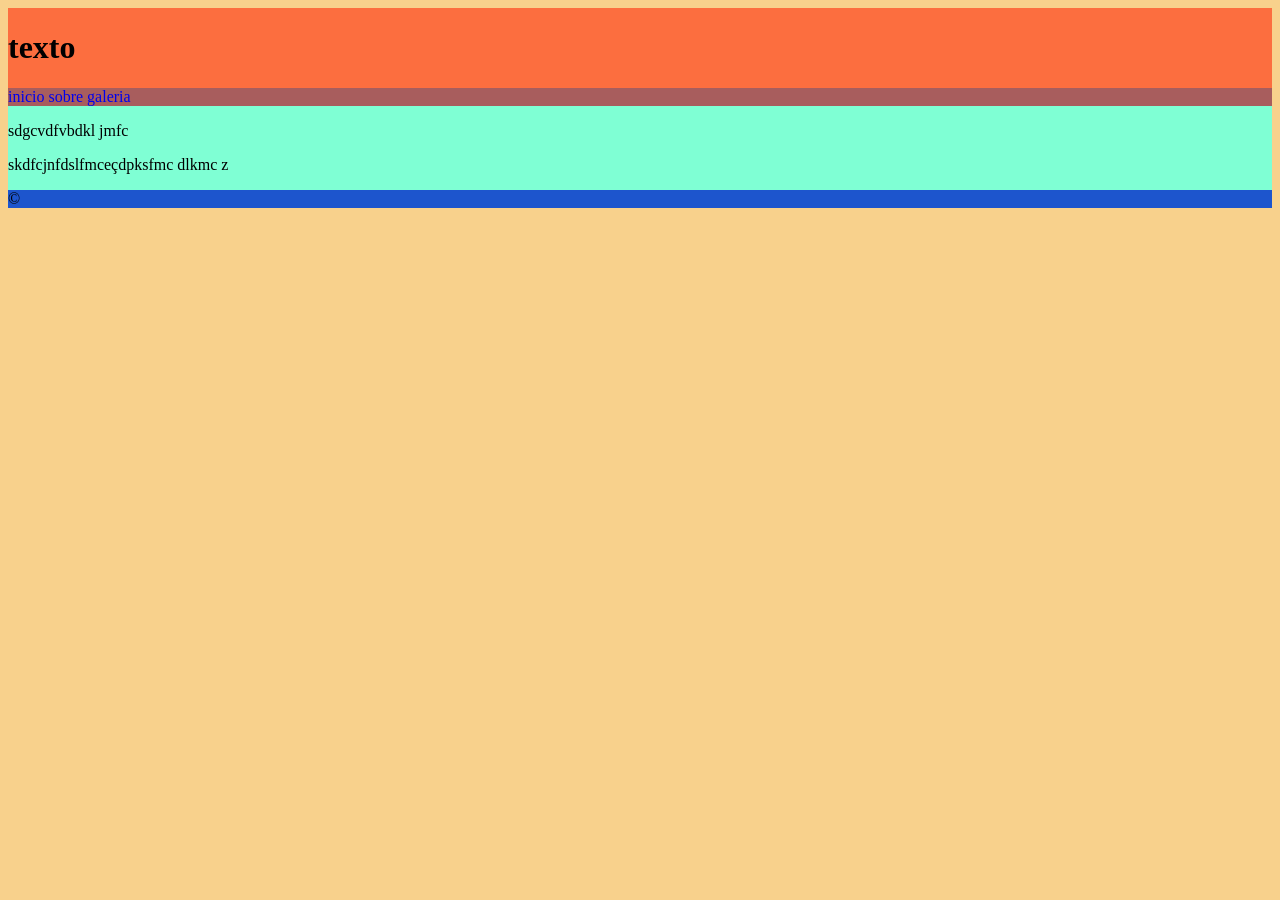
==== index.html @ 5187b65f "Add files via upload" ====
<!DOCTYPE html>
<html lang="en">
<head>
    <meta charset="UTF-8">
    <meta name="viewport" content="width=device-width, initial-scale=1.0">
    <link rel="stylesheet" href="style.css">
    <title>alguma coisa</title>
</head>
<body>
    <div class="grid">
    <header>
        <h1>
            texto
        </h1>
    </header>
    <nav>
        <a href="#inicio">inicio</a>
        <a href="#sobre">sobre</a>
        <a href="html/projeto-midias/galeria.html"> galeria</a>
    </nav>
    <main>
        <section>
            <p>sdgcvdfvbdkl jmfc </p>
        </section>
        <section>
            <p>
                skdfcjnfdslfmceçdpksfmc dlkmc z
            </p>
            <a href="" target="_blank" rel="nooper noreferrer"></a>
        </section>

    </main>
    <footer>
        &copy;
    </footer>
</div>
</body>
</html>
---- style.css ----
body{
    background-color: #f8d18c;
}
.grid{
    background-color: #f9c771;
    display: grid;
    grid-template-rows: 
    100px, 30px, 1fr,50px;
    grid-template-areas: 
    "header"
    "nav"
    "main"
    "footer";
}
header{
    grid-area: header;
    background-color: #ff000072;
}
nav{
    background-color: #a85d5d;
    grid-area: nav;
}
nav a{
    text-decoration: none;
}
main{
    grid-area: main;
    background-color: aquamarine;
}
footer{
    grid-area: footer;
    background-color: #1d55cd;
}
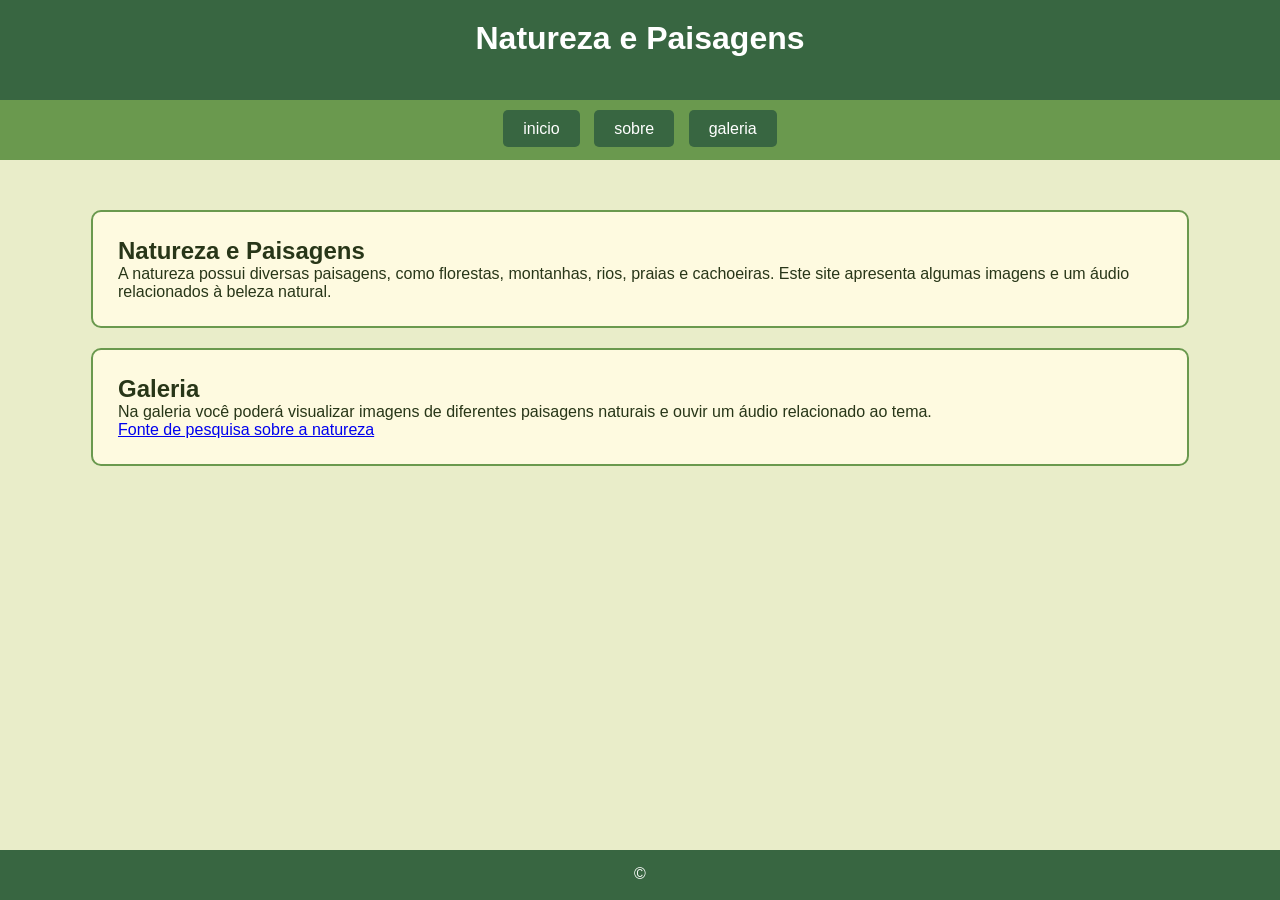
==== commit c663a6b7: "Add files via upload" ====
--- a/index.html
+++ b/index.html
@@ -4,31 +4,34 @@
     <meta charset="UTF-8">
     <meta name="viewport" content="width=device-width, initial-scale=1.0">
     <link rel="stylesheet" href="style.css">
-    <title>alguma coisa</title>
+    <title>Natureza e Paisagens</title>
 </head>
 <body>
     <div class="grid">
     <header>
         <h1>
-            texto
+            Natureza e Paisagens
         </h1>
     </header>
     <nav>
-        <a href="#inicio">inicio</a>
-        <a href="#sobre">sobre</a>
+        <a href="#header">inicio</a>
+        <a href="#footer">sobre</a>
         <a href="html/projeto-midias/galeria.html"> galeria</a>
     </nav>
     <main>
         <section>
-            <p>sdgcvdfvbdkl jmfc </p>
+            <h2>Natureza e Paisagens</h2>
+                <p>A natureza possui diversas paisagens, como florestas, montanhas, rios, praias e cachoeiras. Este site apresenta algumas imagens e um áudio relacionados à beleza natural.
+            </p>
         </section>
-        <section>
-            <p>
-                skdfcjnfdslfmceçdpksfmc dlkmc z
+            <section>
+                <h2>Galeria</h2>
+                <p>Na galeria você poderá visualizar imagens de diferentes paisagens naturais e ouvir um áudio relacionado ao tema.
             </p>
-            <a href="" target="_blank" rel="nooper noreferrer"></a>
+            <a href="https://pt.wikipedia.org/wiki/Natureza" target="_blank" rel="noopener noreferrer">
+                Fonte de pesquisa sobre a natureza
+            </a>
         </section>
-
     </main>
     <footer>
         &copy;
--- a/style.css
+++ b/style.css
@@ -1,33 +1,88 @@
+*{
+    box-sizing:border-box;
+    padding:0;
+    margin:0;
+}
+
 body{
-    background-color: #f8d18c;
+    background-color:#dcecc9;
+    font-family:Arial,sans-serif;
 }
+
 .grid{
-    background-color: #f9c771;
-    display: grid;
-    grid-template-rows: 
-    100px, 30px, 1fr,50px;
-    grid-template-areas: 
-    "header"
-    "nav"
-    "main"
-    "footer";
+    background-color:#f4f1de;
+    display:grid;
+    width:100%;
+    min-height:100vh;
+    grid-template-rows:100px 60px 1fr 50px;
+    grid-template-areas:
+        "header"
+        "nav"
+        "main"
+        "footer";
+    text-align:center;
 }
+
 header{
-    grid-area: header;
-    background-color: #ff000072;
+    grid-area:header;
+    background-color:#386641;
+    color:white;
+    padding:20px;
 }
+
+header a{
+    color:#f2e8cf;
+}
+
 nav{
-    background-color: #a85d5d;
-    grid-area: nav;
+    grid-area:nav;
+    background-color:#6a994e;
+    padding:20px;
 }
+
 nav a{
-    text-decoration: none;
+    background-color:#386641;
+    color:white;
+    text-decoration:none;
+    padding:10px 20px;
+    margin:5px;
+    border-radius:5px;
 }
+
+nav a:hover{
+    background-color:#bc6c25;
+    color:white;
+}
+
 main{
-    grid-area: main;
-    background-color: aquamarine;
+    grid-area:main;
+    background-color:#e9edc9;
+    padding:30px;
 }
+
+main section{
+    width:90%;
+    max-width:1200px;
+    margin:20px auto;
+    padding:25px;
+    background-color:#fefae0;
+    border:2px solid #6a994e;
+    border-radius:10px;
+    text-align:start;
+    color:#283618;
+}
+
+main img{
+    display:block;
+    max-width:100%;
+    width:600px;
+    margin:auto;
+    border-radius:10px;
+}
+
 footer{
-    grid-area: footer;
-    background-color: #1d55cd;
+    grid-area:footer;
+    background-color:#386641;
+    color:white;
+    padding:15px;
 }
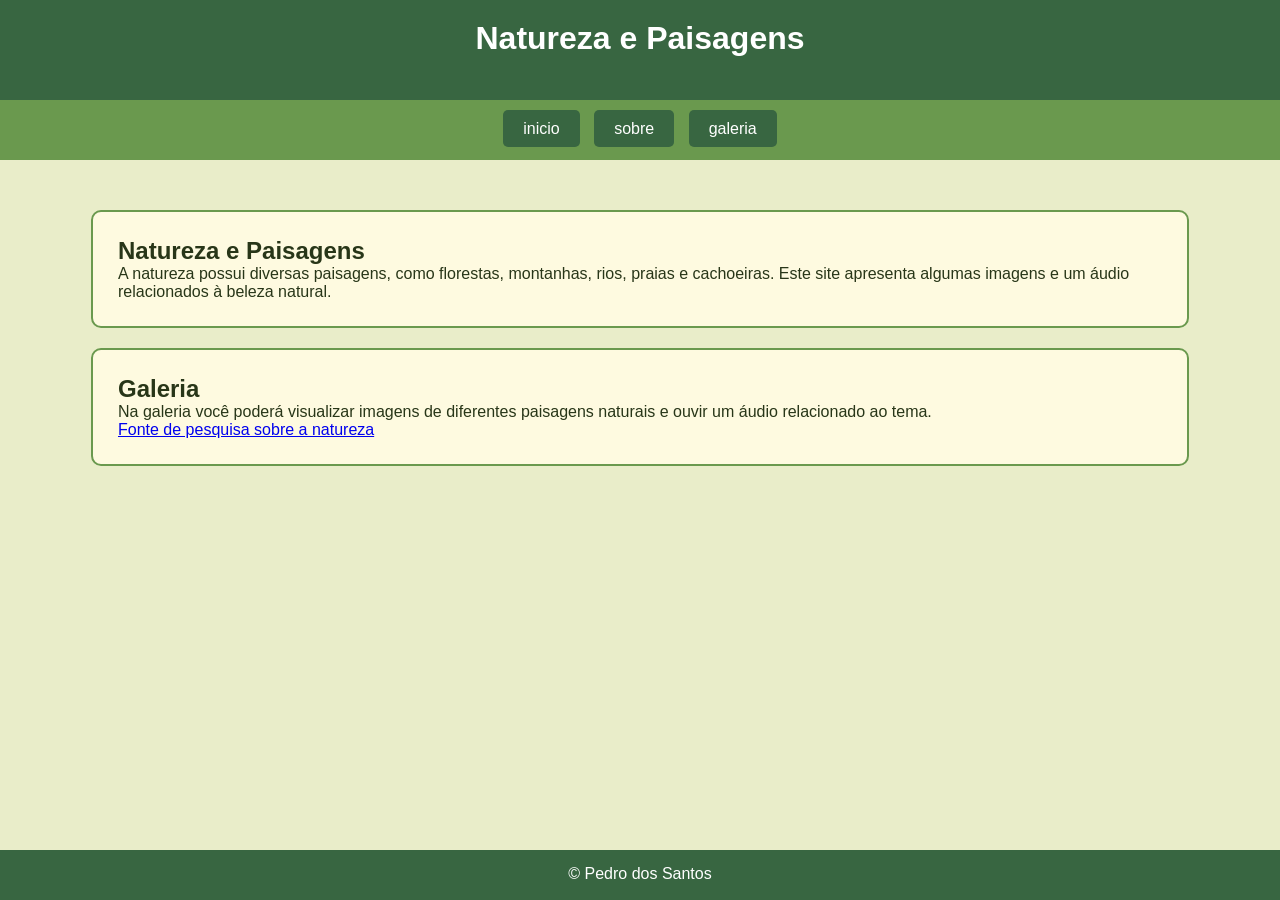
==== commit 4ca5ff0a: "Add files via upload" ====
--- a/index.html
+++ b/index.html
@@ -8,7 +8,7 @@
 </head>
 <body>
     <div class="grid">
-    <header>
+    <header id="header">
         <h1>
             Natureza e Paisagens
         </h1>
@@ -16,7 +16,7 @@
     <nav>
         <a href="#header">inicio</a>
         <a href="#footer">sobre</a>
-        <a href="html/projeto-midias/galeria.html"> galeria</a>
+        <a href="galeria.html"> galeria</a>
     </nav>
     <main>
         <section>
@@ -33,8 +33,8 @@
             </a>
         </section>
     </main>
-    <footer>
-        &copy;
+    <footer id="footer">
+        &copy; Pedro dos Santos
     </footer>
 </div>
 </body>
